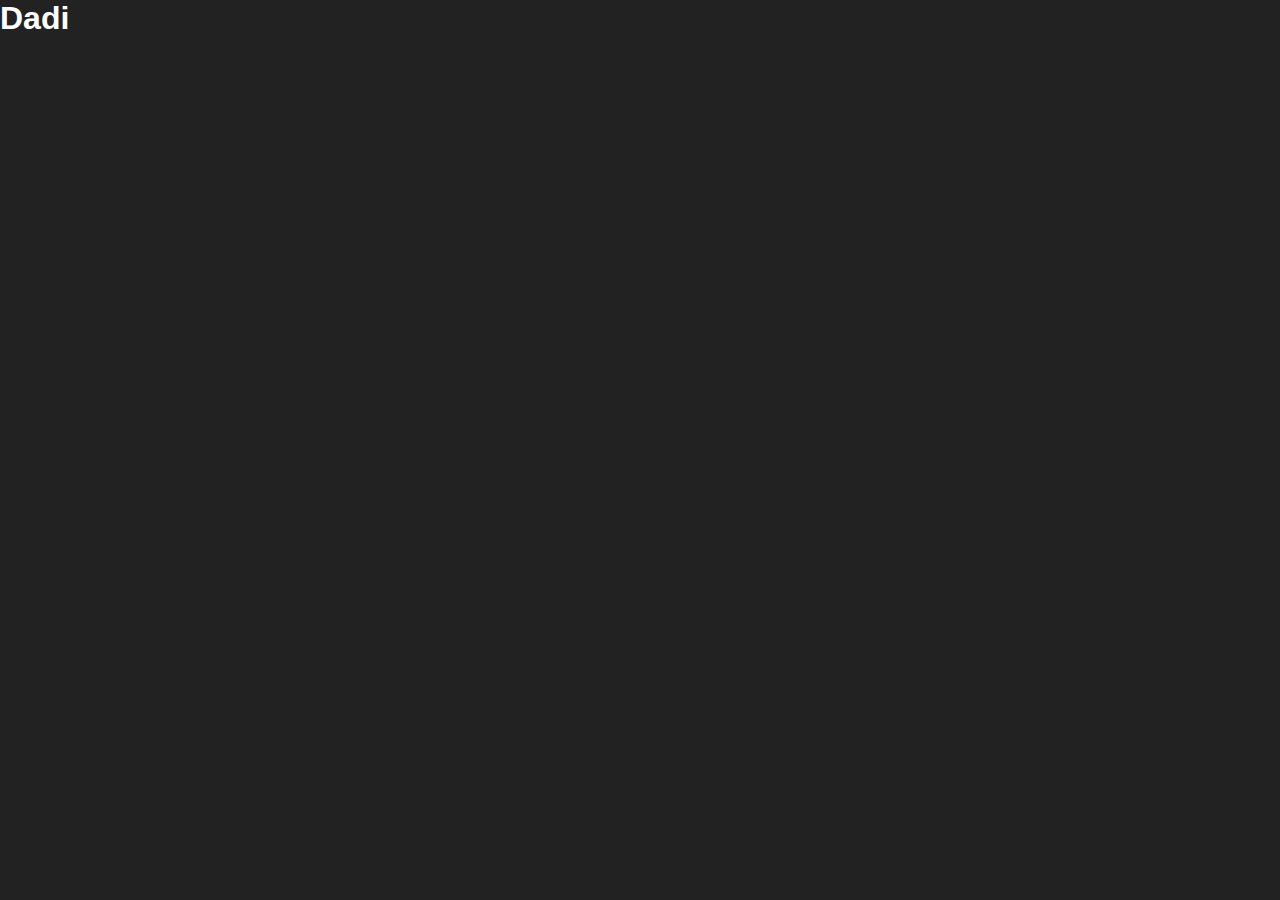
==== dadi/index.html @ 7fef4d4d "first commit" ====
<!DOCTYPE html>
<html lang="en">

<head>
    <meta charset="UTF-8">
    <meta name="viewport" content="width=device-width, initial-scale=1.0">
    <link rel="stylesheet" href="../css/style.css">
    <title>DADI</title>
</head>

<body>
    <h1>Dadi</h1>
    <script src="./main.js"></script>
</body>

</html>
---- css/style.css ----
* {
	margin: 0;
	padding: 0;
	box-sizing: border-box;
}

body {
	font-family: Arial, Helvetica, sans-serif;
	color: white;
	background-color: #222;
}
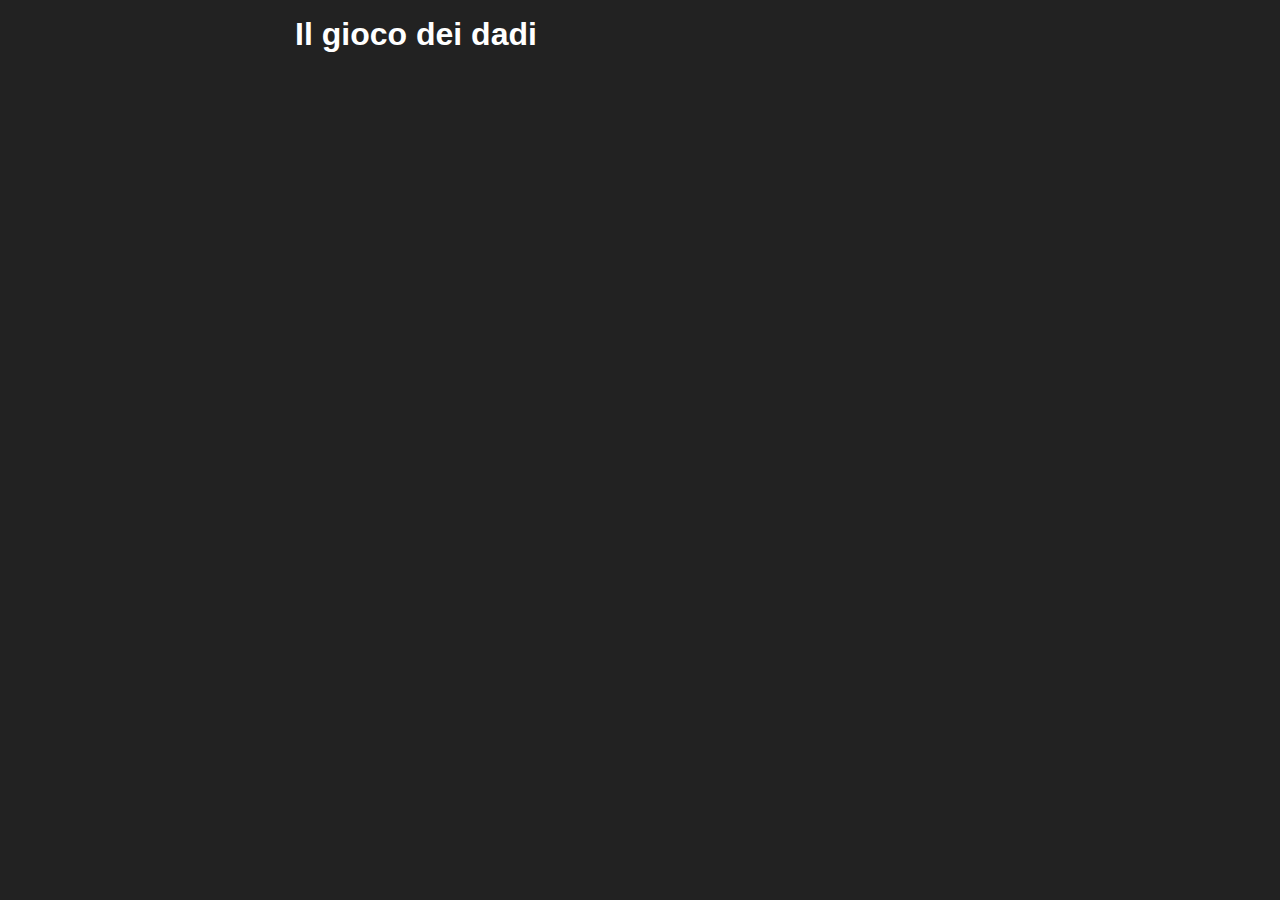
==== commit 90770773: "gioco dei dadi" ====
--- a/dadi/index.html
+++ b/dadi/index.html
@@ -9,7 +9,10 @@
 </head>
 
 <body>
-    <h1>Dadi</h1>
+    <div class="container">
+        <h1>Il gioco dei dadi</h1>
+        <div class="row"></div>
+    </div>
     <script src="./main.js"></script>
 </body>
 
--- a/css/style.css
+++ b/css/style.css
@@ -8,4 +8,16 @@
 	font-family: Arial, Helvetica, sans-serif;
 	color: white;
 	background-color: #222;
+	padding: 1rem;
 }
+
+.container {
+	max-width: 800px;
+	text-align: center;
+}
+
+.row {
+	display: flex;
+	flex-wrap: wrap;
+	justify-content: space-around;
+}
